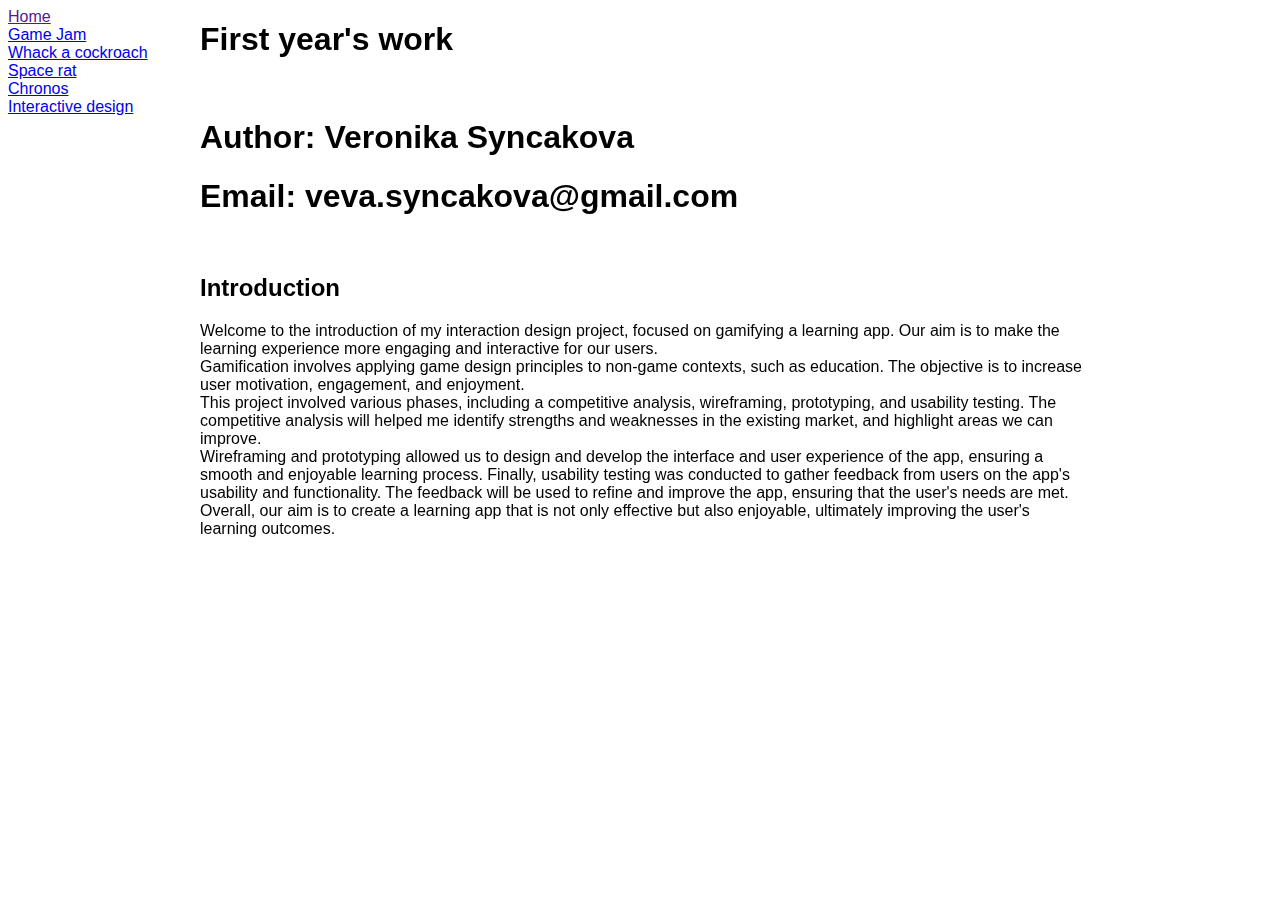
==== index.html @ 01328c44 "Update index.html" ====
<html>
  <link rel="stylesheet" type="text/css" href="./styles.css" />
  <head>
    <title>Home</title>
  </head>
  <body>
 
<div class="links">
<a href=""> Home</a> <br>
<a href="gameJam.html"> Game Jam</a><br>
<a href="whackCockroach.html"> Whack a cockroach</a><br>
<a href="spaceRat.html"> Space rat</a><br>
<a href="chronos.html"> Chronos</a><br>
<a href="interactionDesign.html"> Interactive design</a><br>
</div>

<div class="div">
<h1>First year's work</h1>
    <br>
   <h1>Author: Veronika Syncakova</h1>
   <h1>Email: veva.syncakova@gmail.com</h1>
     <br>
    <h2>Introduction</h2>
    
    <p>Welcome to the introduction of my interaction design project, focused on gamifying a learning app. Our aim is to make the learning experience more engaging and
    interactive for our users.<br>
Gamification involves applying game design principles to non-game contexts, such as education. The objective is to increase user motivation, engagement, and enjoyment.<br>
This project involved various phases, including a competitive analysis, wireframing, prototyping, and usability testing. The competitive analysis will helped me
    identify strengths and weaknesses in the existing market, and highlight areas we can improve.<br>
Wireframing and prototyping allowed us to design and develop the interface and user experience of the app, ensuring a smooth and enjoyable learning process.
Finally, usability testing was conducted to gather feedback from users on the app's usability and functionality. The feedback will be used to refine and improve the app,
    ensuring that the user's needs are met.<br>
Overall, our aim is to create a learning app that is not only effective but also enjoyable, ultimately improving the user's learning outcomes.<br> </p>
</div>
</body>
</html>
---- styles.css ----
body{
	font-family: sans-serif;
	}
.links{ 
	width:15%;    
        }
.div{
      margin-left:15%;
      margin-right:15%;
      position:fixed;
      top:0%;
        }
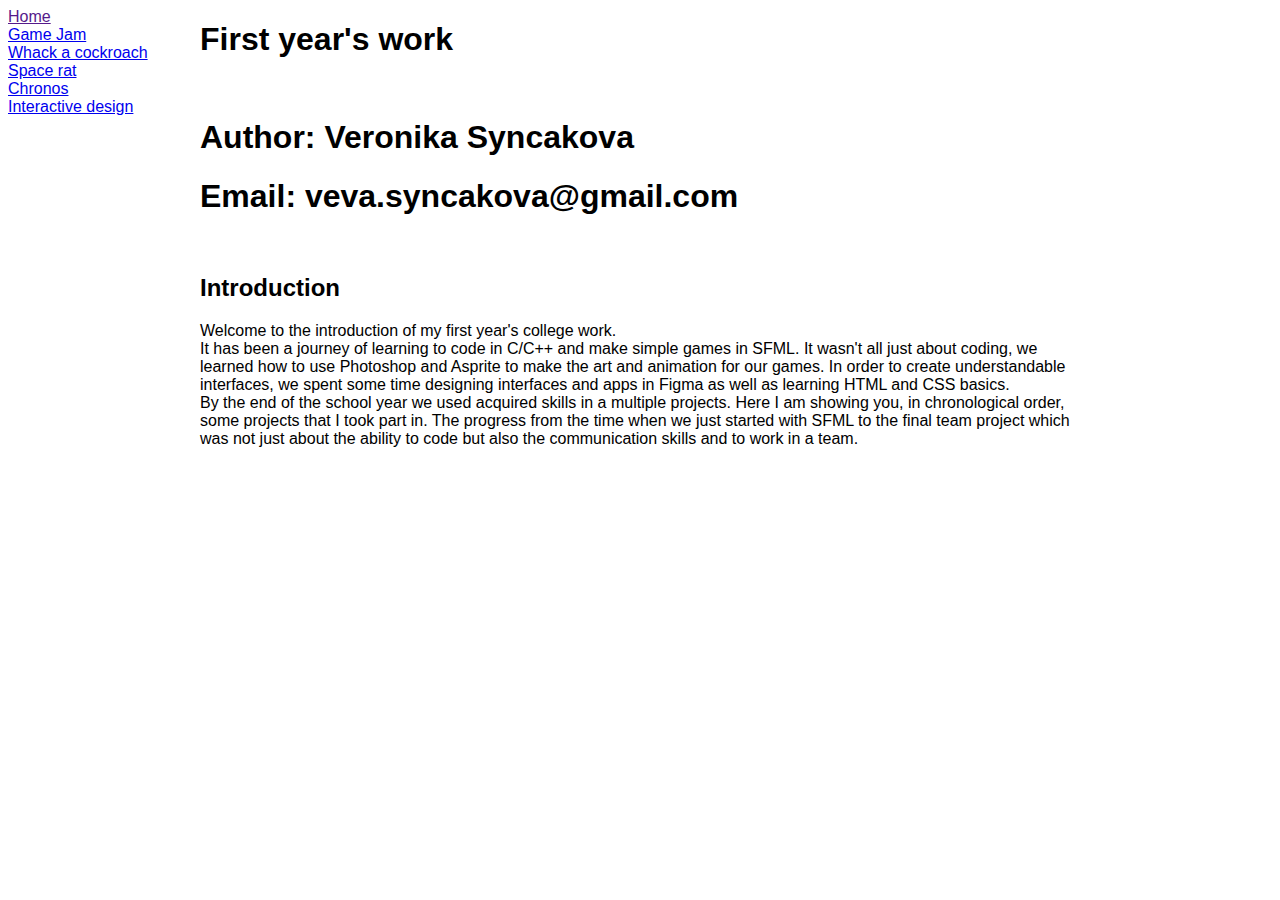
==== commit 79fa1374: "Update index.html" ====
--- a/index.html
+++ b/index.html
@@ -11,7 +11,7 @@
 <a href="whackCockroach.html"> Whack a cockroach</a><br>
 <a href="spaceRat.html"> Space rat</a><br>
 <a href="chronos.html"> Chronos</a><br>
-<a href="interactionDesign.html"> Interactive design</a><br>
+<a href="interactiveDesign.html"> Interactive design</a><br>
 </div>
 
 <div class="div">
@@ -22,15 +22,13 @@
      <br>
     <h2>Introduction</h2>
     
-    <p>Welcome to the introduction of my interaction design project, focused on gamifying a learning app. Our aim is to make the learning experience more engaging and
-    interactive for our users.<br>
-Gamification involves applying game design principles to non-game contexts, such as education. The objective is to increase user motivation, engagement, and enjoyment.<br>
-This project involved various phases, including a competitive analysis, wireframing, prototyping, and usability testing. The competitive analysis will helped me
-    identify strengths and weaknesses in the existing market, and highlight areas we can improve.<br>
-Wireframing and prototyping allowed us to design and develop the interface and user experience of the app, ensuring a smooth and enjoyable learning process.
-Finally, usability testing was conducted to gather feedback from users on the app's usability and functionality. The feedback will be used to refine and improve the app,
-    ensuring that the user's needs are met.<br>
-Overall, our aim is to create a learning app that is not only effective but also enjoyable, ultimately improving the user's learning outcomes.<br> </p>
+    <p>Welcome to the introduction of my first year's college work.<br>
+It has been a journey of learning to code in C/C++ and make simple games in SFML. It wasn't all just about coding, we learned how to use Photoshop
+      and Asprite to make the art and animation for our games. In order to create understandable interfaces, we spent some time designing
+      interfaces and apps in Figma as well as learning HTML and CSS basics.<br>
+By the end of the school year we used acquired skills in a multiple projects. Here I am showing you, in chronological order, 
+      some projects that I took part in. The progress from the time when we just started with SFML to the final team project which was not just about the ability
+      to code but also the communication skills and to work in a team. <br> </p>
 </div>
 </body>
 </html>
--- a/styles.css
+++ b/styles.css
@@ -7,6 +7,6 @@
 .div{
       margin-left:15%;
       margin-right:15%;
-      position:fixed;
+      position:absolute;
       top:0%;
         }
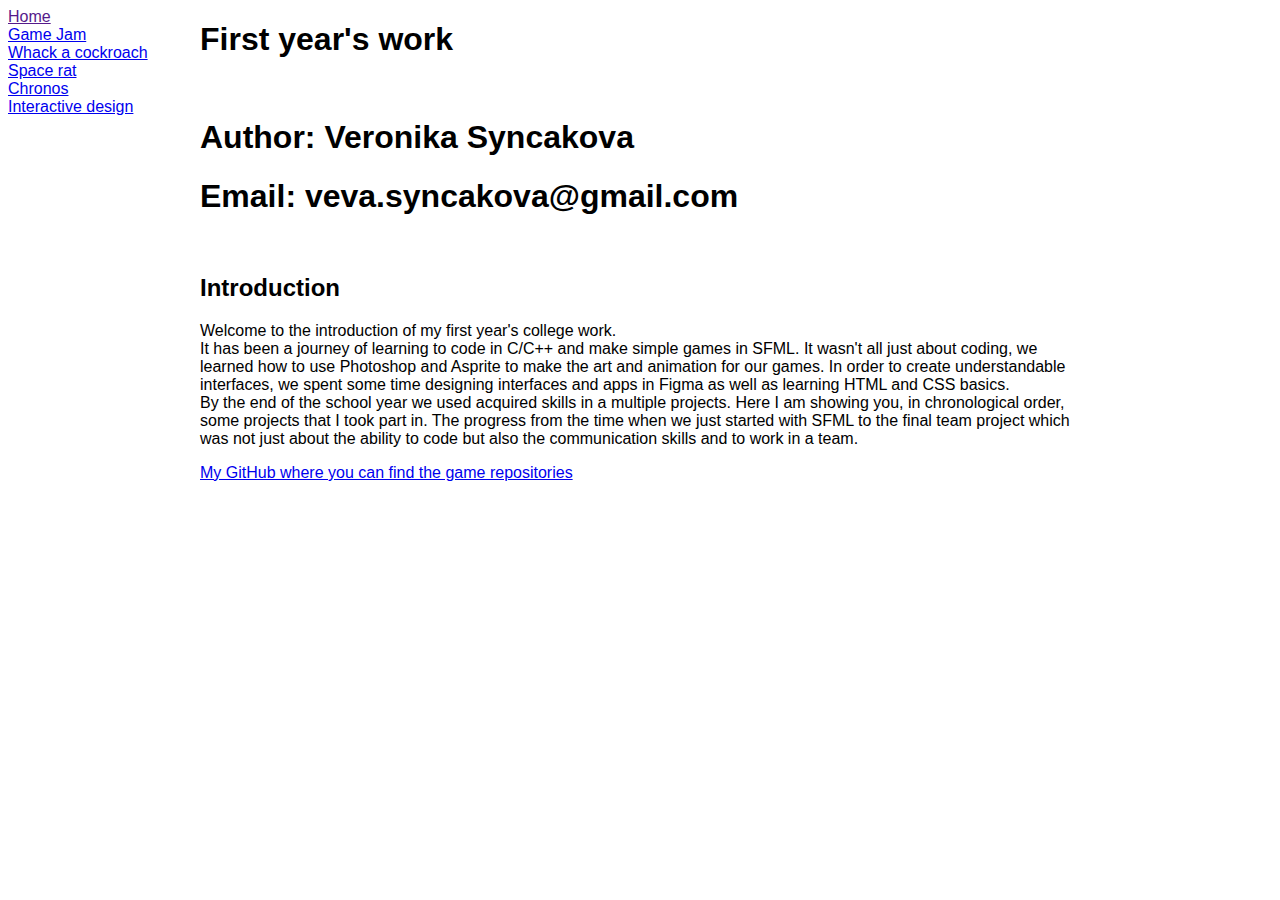
==== commit 4e324b0f: "Update index.html" ====
--- a/index.html
+++ b/index.html
@@ -29,6 +29,7 @@
 By the end of the school year we used acquired skills in a multiple projects. Here I am showing you, in chronological order, 
       some projects that I took part in. The progress from the time when we just started with SFML to the final team project which was not just about the ability
       to code but also the communication skills and to work in a team. <br> </p>
+  <a href="https://github.com/VeronikaSyncakova"> My GitHub where you can find the game repositories</a>
 </div>
 </body>
 </html>
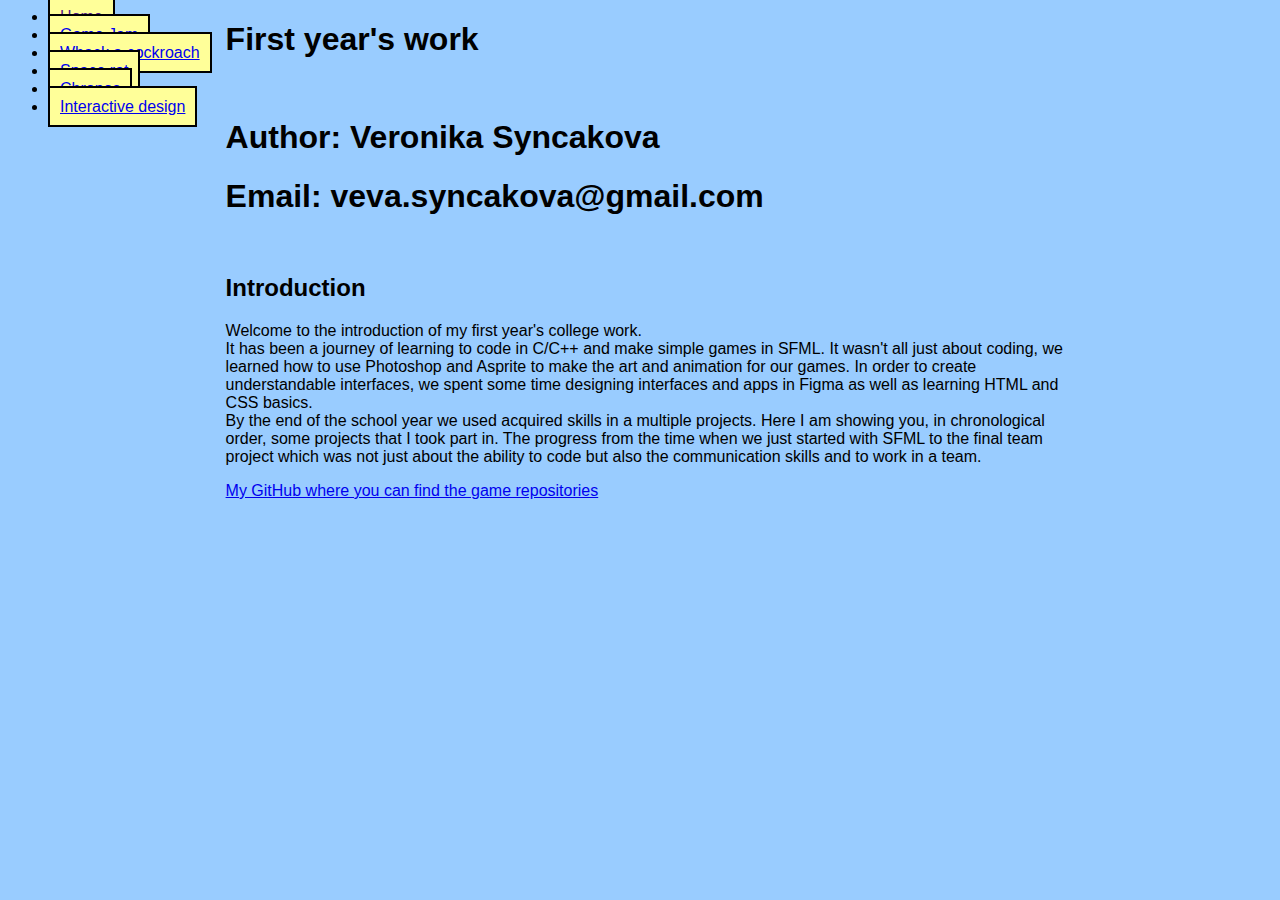
==== commit 44e6b95c: "Update index.html" ====
--- a/index.html
+++ b/index.html
@@ -6,12 +6,14 @@
   <body>
  
 <div class="links">
-<a href=""> Home</a> <br>
-<a href="gameJam.html"> Game Jam</a><br>
-<a href="whackCockroach.html"> Whack a cockroach</a><br>
-<a href="spaceRat.html"> Space rat</a><br>
-<a href="chronos.html"> Chronos</a><br>
-<a href="interactiveDesign.html"> Interactive design</a><br>
+<ul>
+<li><a href=""> Home</a> </li>
+<li><a href="gameJam.html"> Game Jam</a></li>
+<li><a href="whackCockroach.html"> Whack a cockroach</a></li>
+<li><a href="spaceRat.html"> Space rat</a></li>
+<li><a href="chronos.html"> Chronos</a></li>
+<li><a href="interactiveDesign.html"> Interactive design</a></li>
+</ul>
 </div>
 
 <div class="div">
--- a/styles.css
+++ b/styles.css
@@ -1,11 +1,15 @@
 body{
 	font-family: sans-serif;
+	background-color:#99ccff;
 	}
-.links{ 
-	width:15%;    
+.links a{ 
+	width:12%; 
+	background-color: #ffff99;
+	border: 2px solid black;
+	padding:10px;
         }
 .div{
-      margin-left:15%;
+      margin-left:17%;
       margin-right:15%;
       position:absolute;
       top:0%;
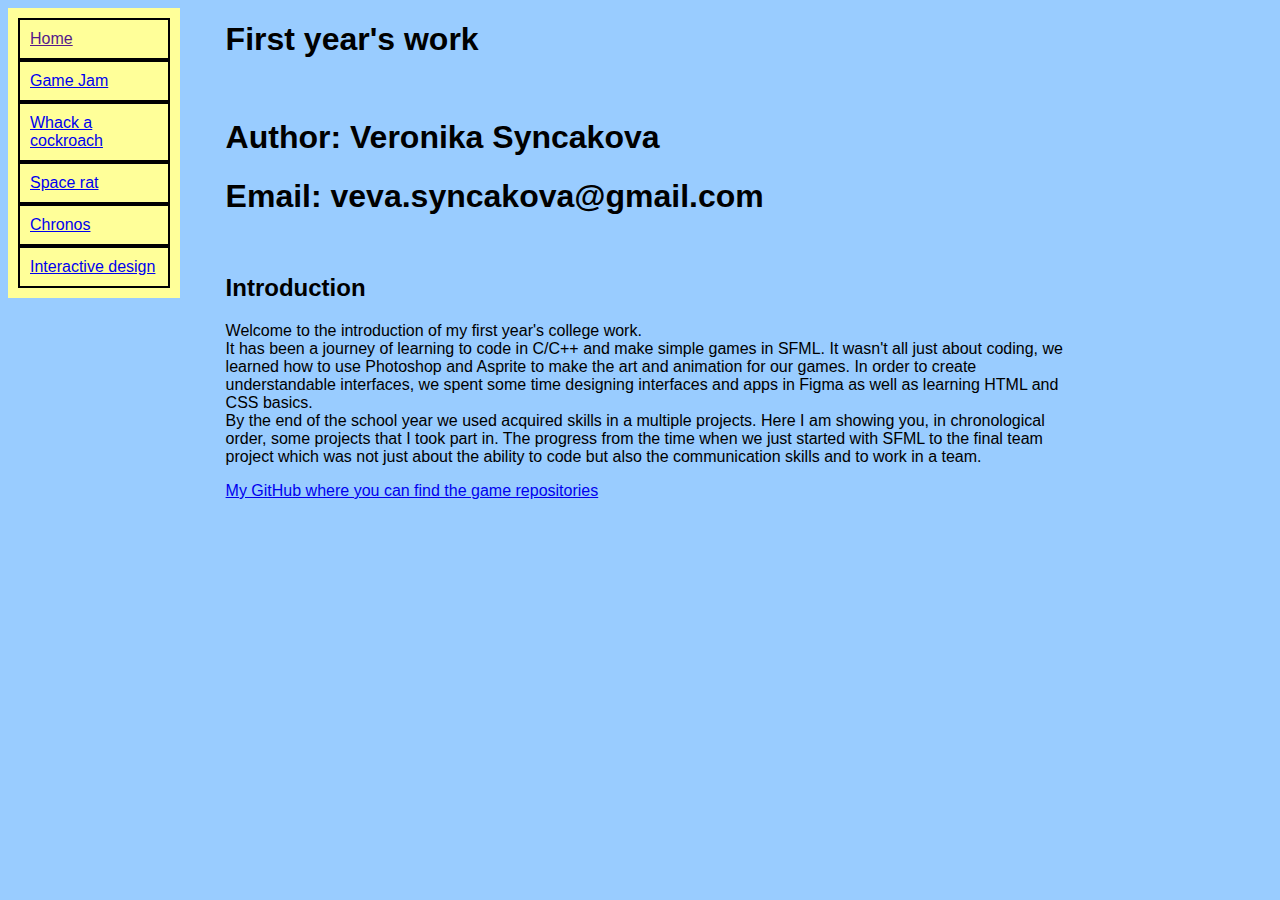
==== commit 19fcb5f9: "Update index.html" ====
--- a/index.html
+++ b/index.html
@@ -6,14 +6,12 @@
   <body>
  
 <div class="links">
-<ul>
-<li><a href=""> Home</a> </li>
-<li><a href="gameJam.html"> Game Jam</a></li>
-<li><a href="whackCockroach.html"> Whack a cockroach</a></li>
-<li><a href="spaceRat.html"> Space rat</a></li>
-<li><a href="chronos.html"> Chronos</a></li>
-<li><a href="interactiveDesign.html"> Interactive design</a></li>
-</ul>
+<a href=""> Home</a>
+<a href="gameJam.html"> Game Jam</a>
+<a href="whackCockroach.html"> Whack a cockroach</a>
+<a href="spaceRat.html"> Space rat</a>
+<a href="chronos.html"> Chronos</a>
+<a href="interactiveDesign.html"> Interactive design</a>
 </div>
 
 <div class="div">
--- a/styles.css
+++ b/styles.css
@@ -2,12 +2,19 @@
 	font-family: sans-serif;
 	background-color:#99ccff;
 	}
-.links a{ 
+.links { 
 	width:12%; 
 	background-color: #ffff99;
-	border: 2px solid black;
 	padding:10px;
         }
+.links a{
+	display: block;
+	padding:10px;
+	border: 2px solid black;
+	}
+.links a:hover {
+	background-color:  #ffffe6;
+	}
 .div{
       margin-left:17%;
       margin-right:15%;
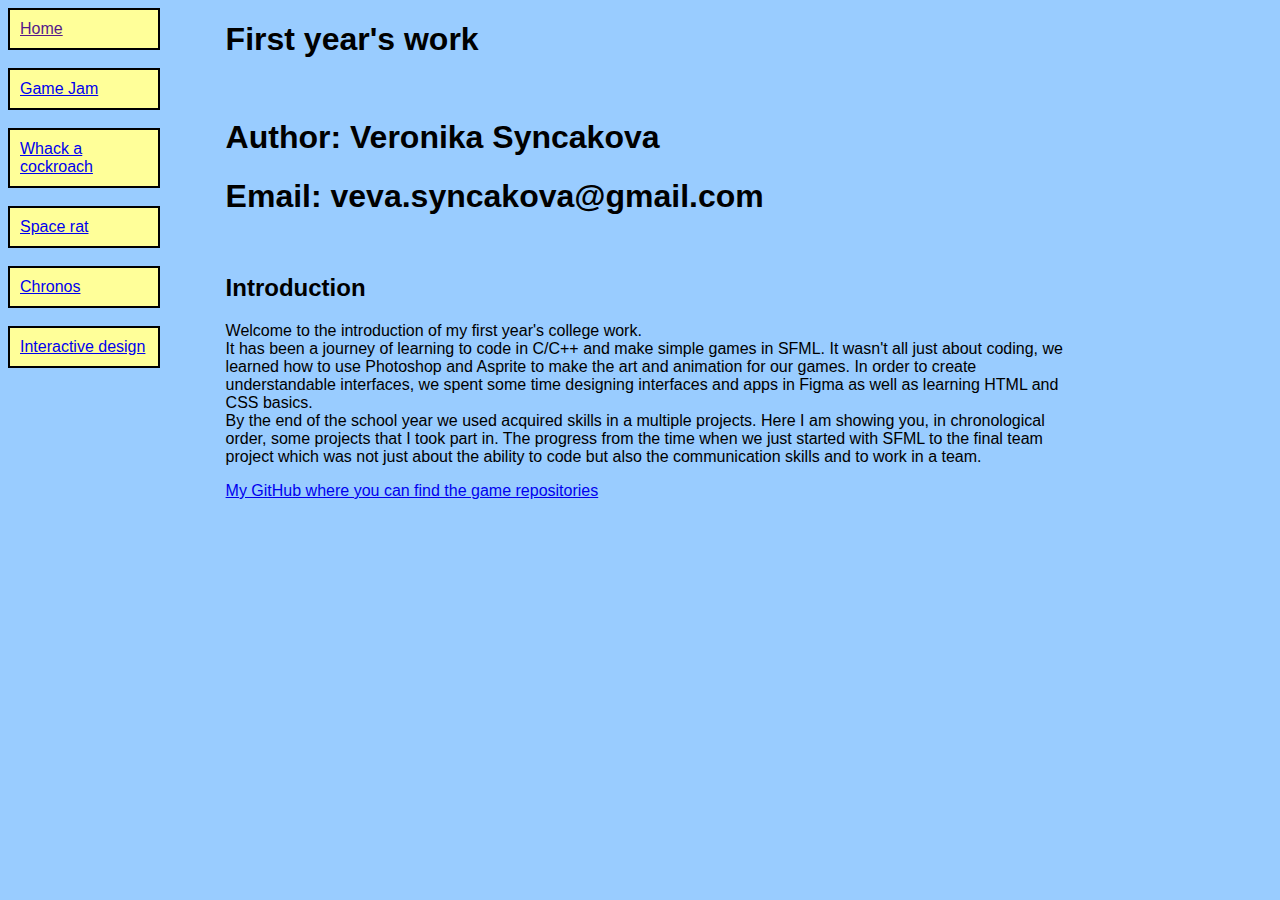
==== commit 49514102: "Update index.html" ====
--- a/index.html
+++ b/index.html
@@ -6,12 +6,12 @@
   <body>
  
 <div class="links">
-<a href=""> Home</a>
-<a href="gameJam.html"> Game Jam</a>
-<a href="whackCockroach.html"> Whack a cockroach</a>
-<a href="spaceRat.html"> Space rat</a>
-<a href="chronos.html"> Chronos</a>
-<a href="interactiveDesign.html"> Interactive design</a>
+<a href=""> Home</a> <br>
+<a href="gameJam.html"> Game Jam</a><br>
+<a href="whackCockroach.html"> Whack a cockroach</a><br>
+<a href="spaceRat.html"> Space rat</a><br>
+<a href="chronos.html"> Chronos</a><br>
+<a href="interactiveDesign.html"> Interactive design</a><br>
 </div>
 
 <div class="div">
--- a/styles.css
+++ b/styles.css
@@ -4,11 +4,11 @@
 	}
 .links { 
 	width:12%; 
-	background-color: #ffff99;
-	padding:10px;
+	/*padding:10px;*/
         }
 .links a{
 	display: block;
+	background-color: #ffff99;
 	padding:10px;
 	border: 2px solid black;
 	}
